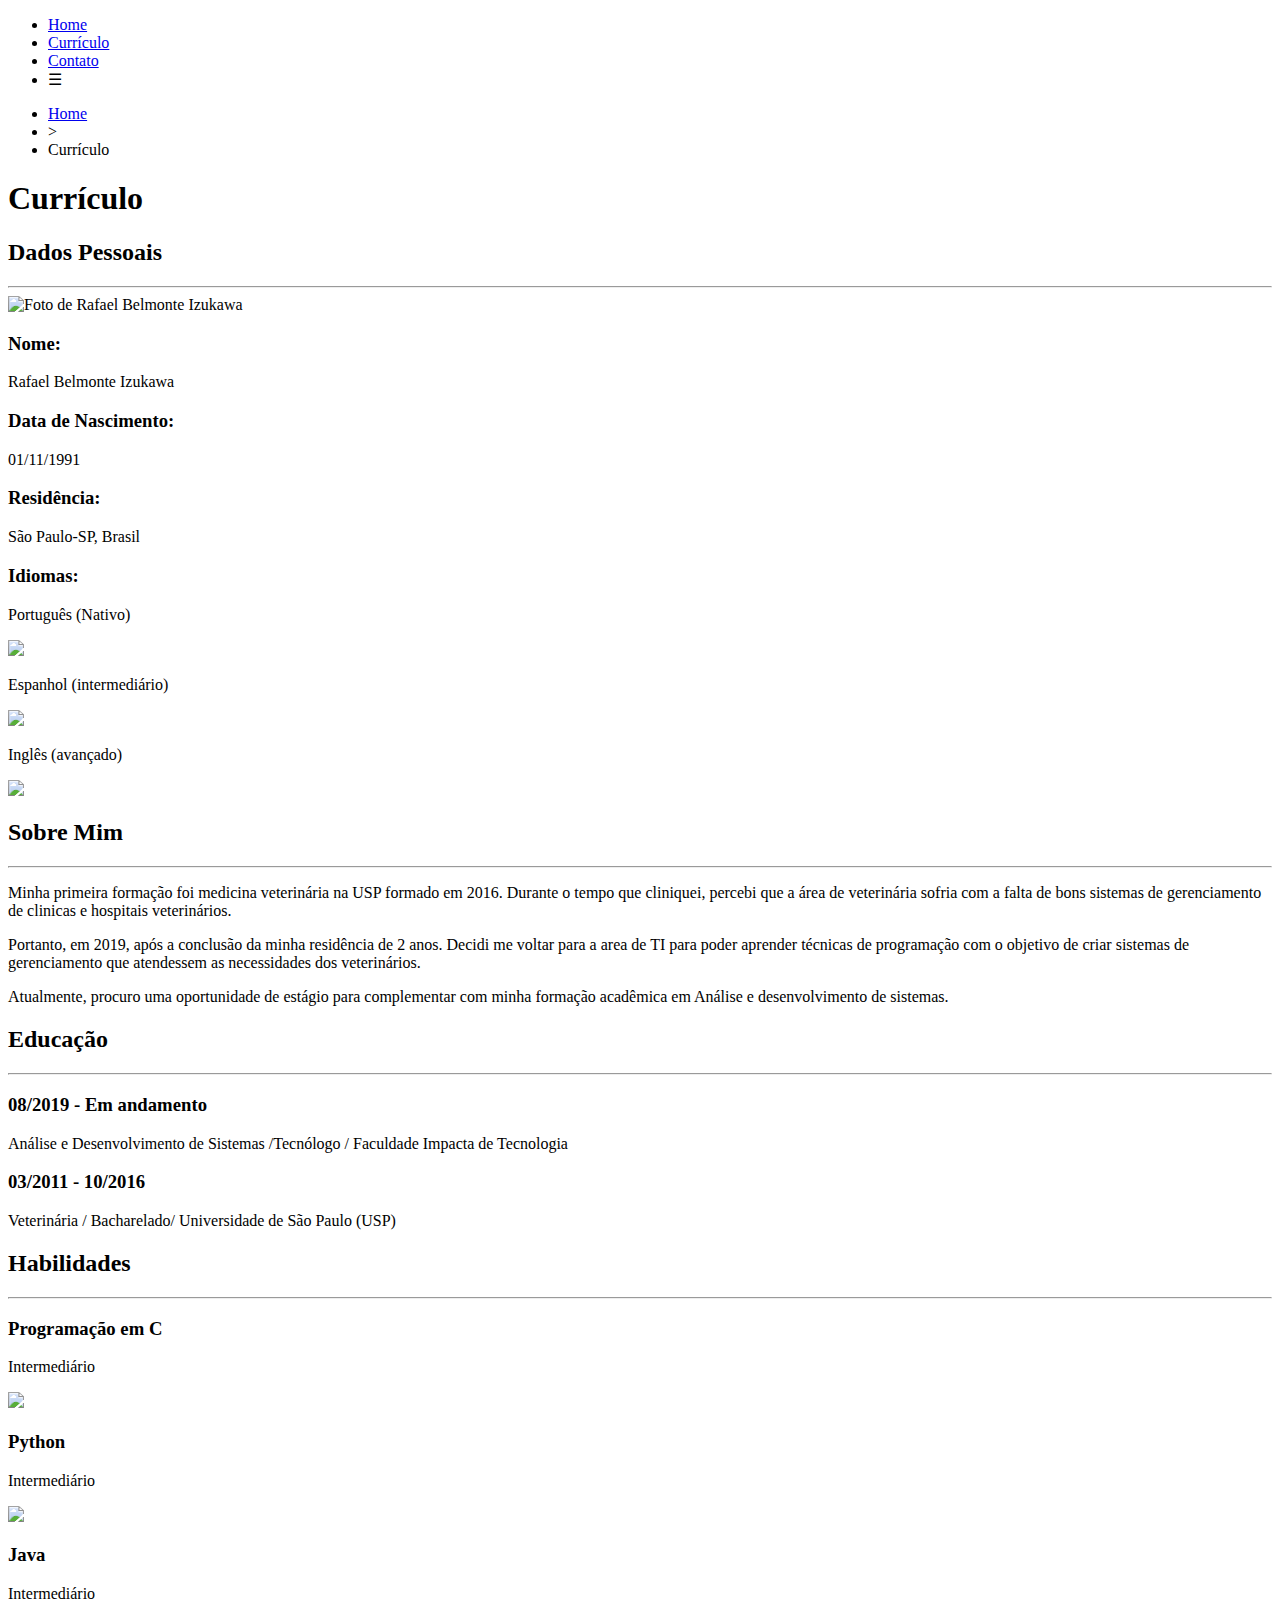
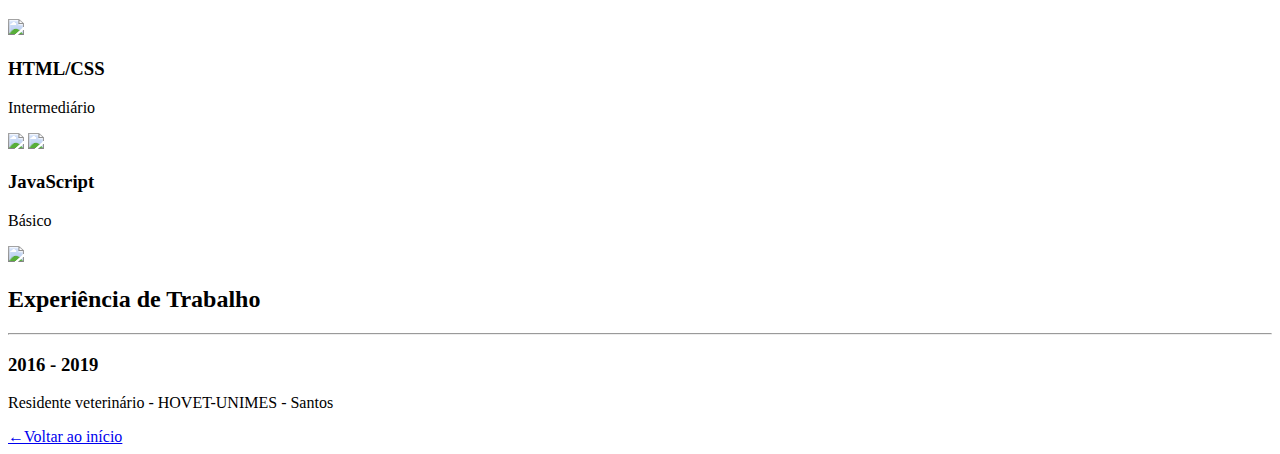
==== templates/curriculo.html @ d3d806a4 "criando ambiente de trabalho" ====
<!DOCTYPE html>

<html>

	<head>
		<title>Currículo - Rafael Belmonte Izukawa</title>

		<meta charset="utf-8">
		<link rel="stylesheet" href="static/css/styles.css">
		<link href="https://fonts.googleapis.com/css?family=Montserrat+Alternates:100,300,400,500&display=swap" rel="stylesheet">
		<script type="text/javascript" src="static/js/scripts.js"></script> 
		<meta name="viewport" content="width=device-width, inicial-scale=1.0">
		<link rel="shortcut icon" href="img/tv.png">
		
	</head>


	<body>

		<div id="navigation" class="navigation">
				<ul>
					<li><a href="inicio">Home</a></li>
					<li><a href="curriculo">Currículo</a></li>
					<li><a href="contato">Contato</a></li>
					<li id="threeline-icon" class="threeline-icon" onclick="openNav()">&#9776;</a></li>
				</ul>
			</div>
			
			
			<div class="main">
								
				<ul class="path">
					<li><a href="inicio">Home</a></li>
					<li>></li>
					<li>Currículo</li>
				</ul>

				<h1>Currículo</h1>

					
					<h2>Dados Pessoais</h2>
					<hr class="linha1">

						<img class="cv-pic" src="static/img/experimento.jpg" alt="Foto de Rafael Belmonte Izukawa">
						<h3>Nome:</h3>

							<p>Rafael Belmonte Izukawa</p>

						<h3>Data de Nascimento:</h3>

							<p>01/11/1991</p>

						<h3>Residência:</h3>

							<p>São Paulo-SP, Brasil</p>

						<h3 style="clear: left">Idiomas:</h3>

						<div class="brazil">
							<div class="nivelBrazil">
								<p>Português (Nativo)</p>
							</div>
							<img class="brazilIcon" src="static/img/brazil.png">

						</div>

						<div class="spain">
							<div class="nivelSpain">
								<p>Espanhol (intermediário)</p>
							</div>
							<img class="spainIcon" src="static/img/spain.png">

						</div>

						<div class="english">
							<div class="nivelEnglish">
								<p>Inglês (avançado)</p>
							</div>
							<img class="englishIcon" src="static/img/jackunion.png">

						</div>

							
							
							
							
					
					<h2>Sobre Mim</h2>

					<hr class="linha1">

							<p>Minha primeira formação foi medicina veterinária na USP formado em 2016.
								 Durante o tempo que cliniquei, percebi que a área de veterinária sofria
								  com a falta de bons sistemas de gerenciamento de clinicas e hospitais veterinários.</p>

							<p>Portanto, em 2019, após a conclusão da minha residência de 2 anos. Decidi me voltar para a area de TI para poder aprender técnicas de programação
								 com o objetivo de criar sistemas de gerenciamento que atendessem as necessidades dos veterinários. </p>

							<p>Atualmente, procuro uma oportunidade de estágio para complementar com minha formação acadêmica em Análise e desenvolvimento de sistemas.</p>

					
					<h2>Educação</h2>
					<hr class="linha1">

						<h3>08/2019 - Em andamento</h3>

							<p>Análise e Desenvolvimento de Sistemas /Tecnólogo / Faculdade Impacta de Tecnologia</p>

						<h3>03/2011 - 10/2016</h3>

							<p>Veterinária / Bacharelado/ Universidade de São Paulo (USP)</p>


					
					<h2>Habilidades</h2>
					<hr class="linha1">

						<div class="cProgram">
							<div class="nivelC">
								<h3>Programação em C</h3>
								<p>Intermediário</p>
							</div>
							
							<img class="iconC" src="static/img/c.png">
						</div>


						<div class="python">
							<div class="nivelPython">
								<h3>Python</h3>
								<p>Intermediário</p>
							</div>
							<img class="pythonIcon" src="static/img/python.png"> 
						</div>


						<div class="java">
							<div class="nivelJava">
								<h3>Java</h3>
								<p>Intermediário</p>
							</div>
							<img class="javaIcon" src="static/img/java.png"> 
						</div>
	

						<div class="progHtml">
							<div class="nivelHtml">
								<h3>HTML/CSS</h3>
								<p>Intermediário</p>
							</div>
							
							<img class="htmlIcon" src="img/html.png">
							<img class="cssIcon" src="static/img/css.png">
						</div>

						<div class="progJs">
							<div class="nivelJs">
								<h3>JavaScript</h3>
								<p>Básico</p>
							</div>
							<img class="jsIcon" src="static/img/jsIcon.png">

						</div>
					

					<h2 class="experienciaTrabalho">Experiência de Trabalho</h2>
					<hr class="linha1">
					<h3>2016 - 2019</h3>
					<p class="residencia">Residente veterinário - HOVET-UNIMES - Santos</p>



				<a class="back-link" href="inicio">&larr;Voltar ao início<a>
			</div>

				

	</body>

</html>
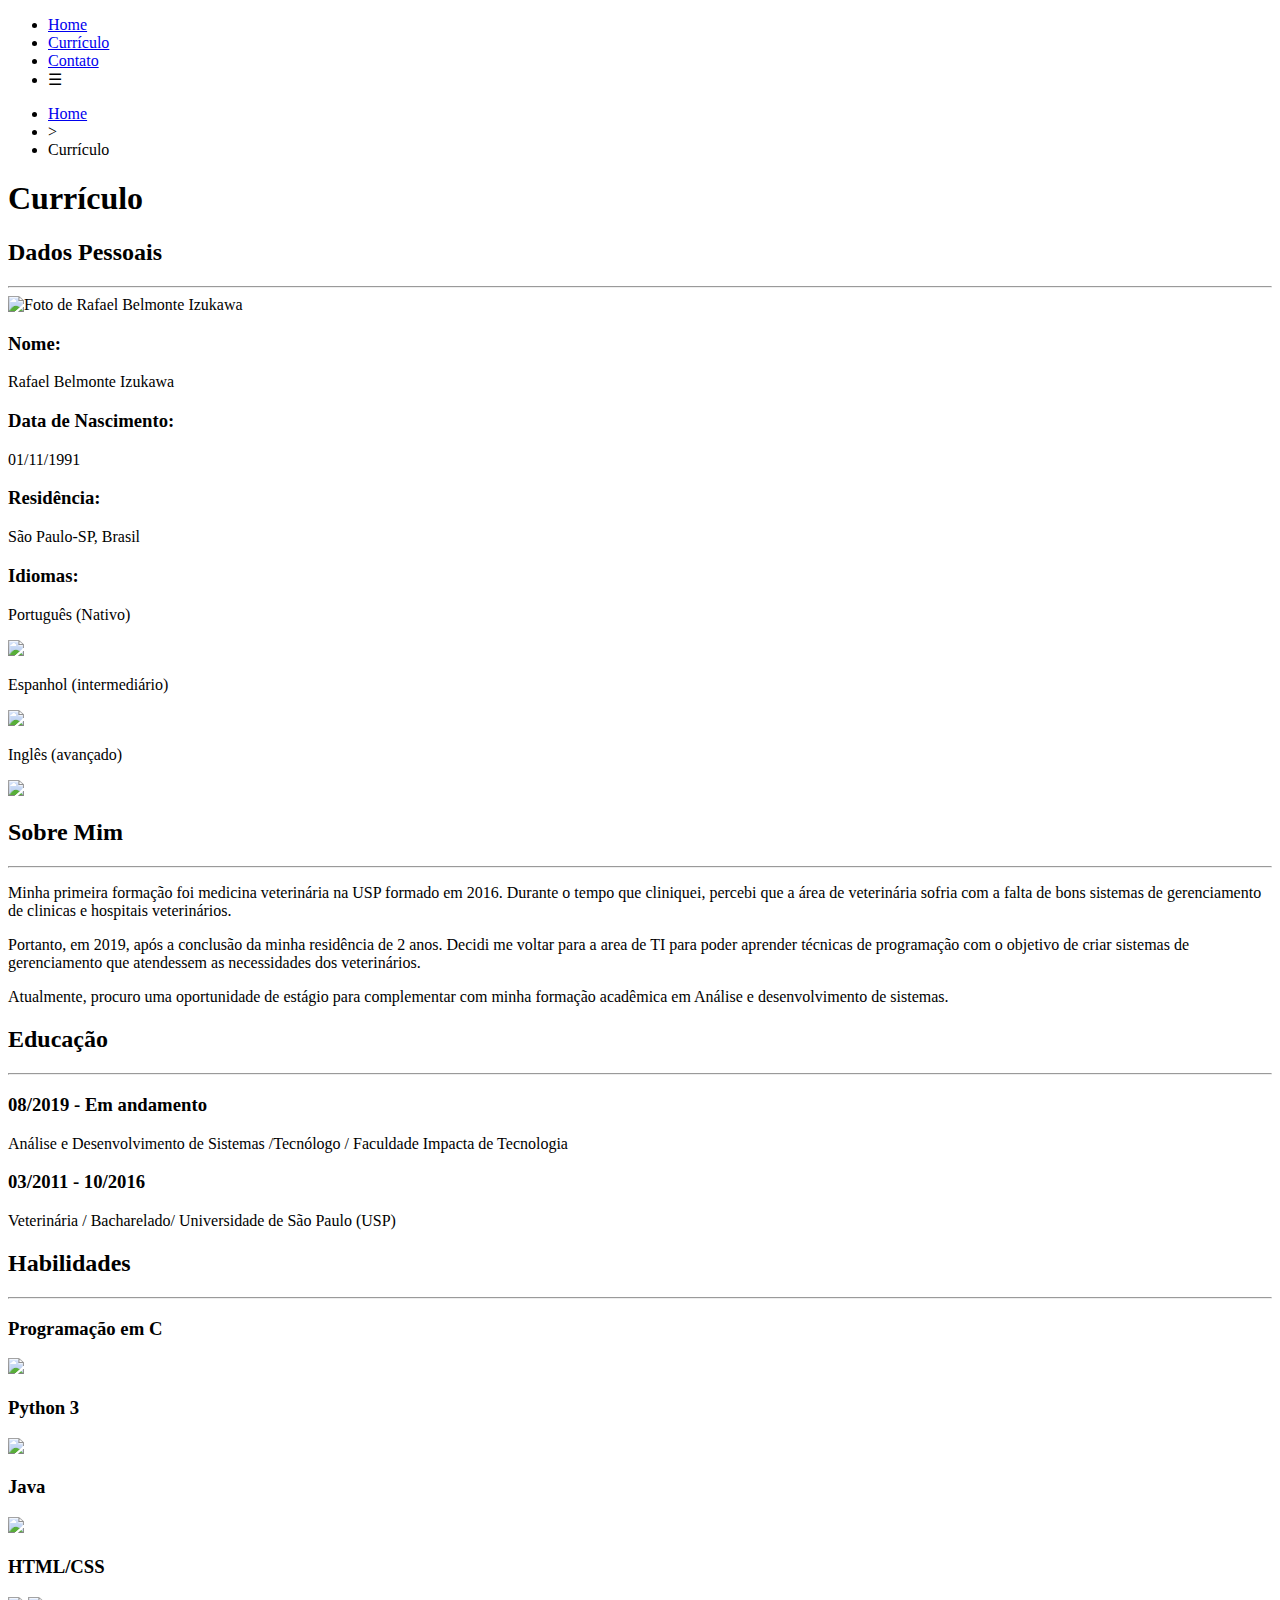
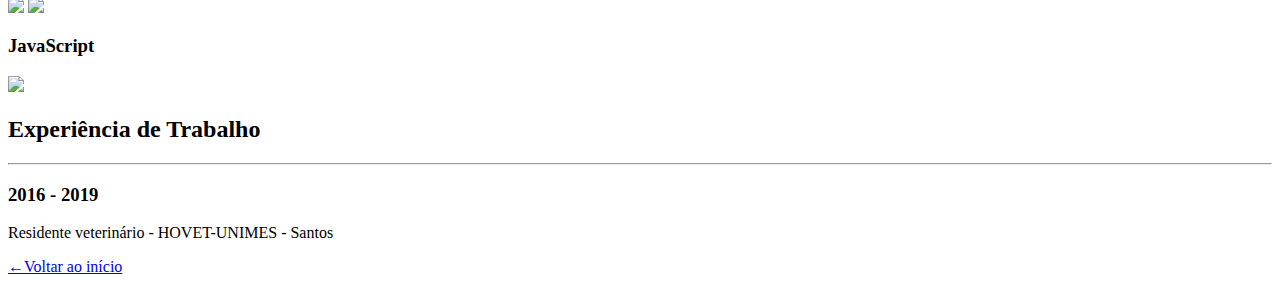
==== commit 5e86d33d: "modificando o contato, retirando os niveis de linguagem" ====
--- a/templates/curriculo.html
+++ b/templates/curriculo.html
@@ -118,7 +118,6 @@
 						<div class="cProgram">
 							<div class="nivelC">
 								<h3>Programação em C</h3>
-								<p>Intermediário</p>
 							</div>
 							
 							<img class="iconC" src="static/img/c.png">
@@ -127,8 +126,7 @@
 
 						<div class="python">
 							<div class="nivelPython">
-								<h3>Python</h3>
-								<p>Intermediário</p>
+								<h3>Python 3</h3>
 							</div>
 							<img class="pythonIcon" src="static/img/python.png"> 
 						</div>
@@ -137,7 +135,6 @@
 						<div class="java">
 							<div class="nivelJava">
 								<h3>Java</h3>
-								<p>Intermediário</p>
 							</div>
 							<img class="javaIcon" src="static/img/java.png"> 
 						</div>
@@ -146,17 +143,15 @@
 						<div class="progHtml">
 							<div class="nivelHtml">
 								<h3>HTML/CSS</h3>
-								<p>Intermediário</p>
 							</div>
 							
-							<img class="htmlIcon" src="img/html.png">
+							<img class="htmlIcon" src="static/img/html.png">
 							<img class="cssIcon" src="static/img/css.png">
 						</div>
 
 						<div class="progJs">
 							<div class="nivelJs">
 								<h3>JavaScript</h3>
-								<p>Básico</p>
 							</div>
 							<img class="jsIcon" src="static/img/jsIcon.png">
 
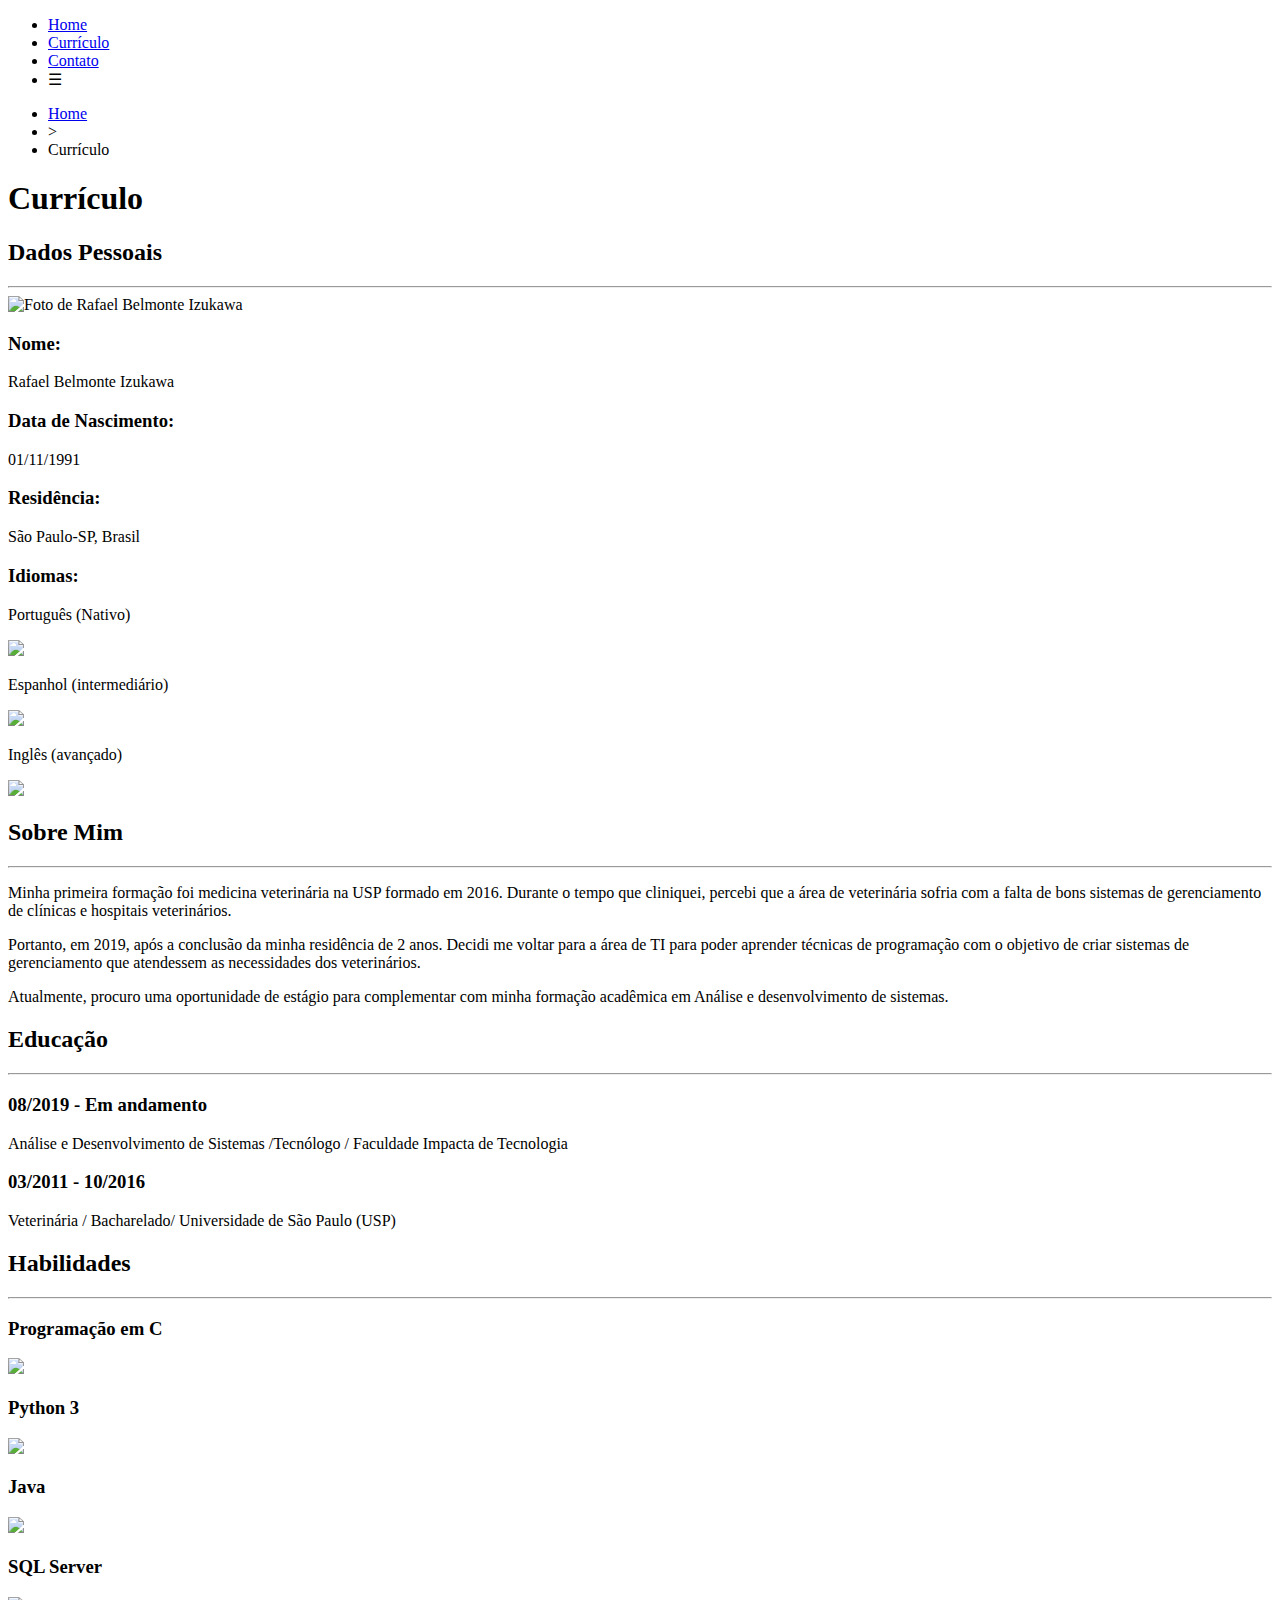
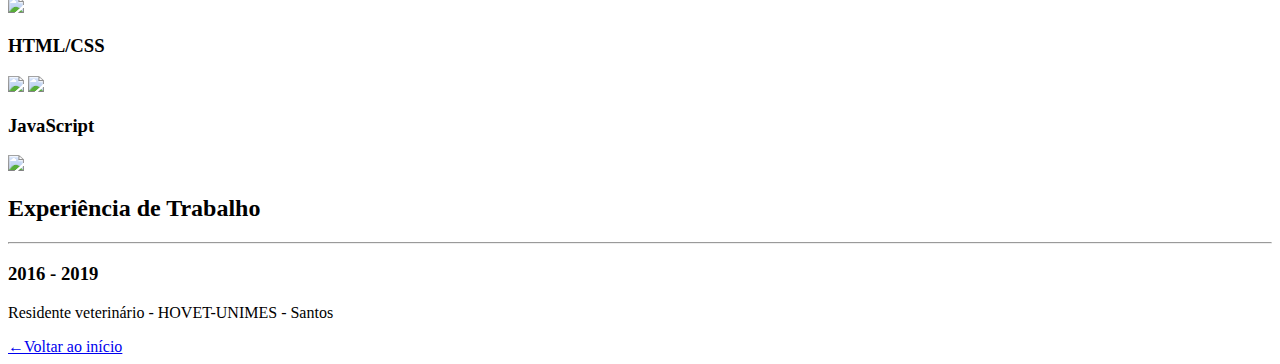
==== commit 72af7ddc: "adicionando conhecimento em sql server" ====
--- a/templates/curriculo.html
+++ b/templates/curriculo.html
@@ -91,9 +91,9 @@
 
 							<p>Minha primeira formação foi medicina veterinária na USP formado em 2016.
 								 Durante o tempo que cliniquei, percebi que a área de veterinária sofria
-								  com a falta de bons sistemas de gerenciamento de clinicas e hospitais veterinários.</p>
+								  com a falta de bons sistemas de gerenciamento de clínicas e hospitais veterinários.</p>
 
-							<p>Portanto, em 2019, após a conclusão da minha residência de 2 anos. Decidi me voltar para a area de TI para poder aprender técnicas de programação
+							<p>Portanto, em 2019, após a conclusão da minha residência de 2 anos. Decidi me voltar para a área de TI para poder aprender técnicas de programação
 								 com o objetivo de criar sistemas de gerenciamento que atendessem as necessidades dos veterinários. </p>
 
 							<p>Atualmente, procuro uma oportunidade de estágio para complementar com minha formação acadêmica em Análise e desenvolvimento de sistemas.</p>
@@ -138,8 +138,16 @@
 							</div>
 							<img class="javaIcon" src="static/img/java.png"> 
 						</div>
+
+						<div class="sql">
+							<div class="nivelsql">
+								<h3>SQL Server</h3>
+							</div>
+							<img class="sqlIcon" src="static/img/sql.png">
+
+						</div>
+					
 	
-
 						<div class="progHtml">
 							<div class="nivelHtml">
 								<h3>HTML/CSS</h3>
@@ -156,7 +164,8 @@
 							<img class="jsIcon" src="static/img/jsIcon.png">
 
 						</div>
-					
+
+
 
 					<h2 class="experienciaTrabalho">Experiência de Trabalho</h2>
 					<hr class="linha1">
